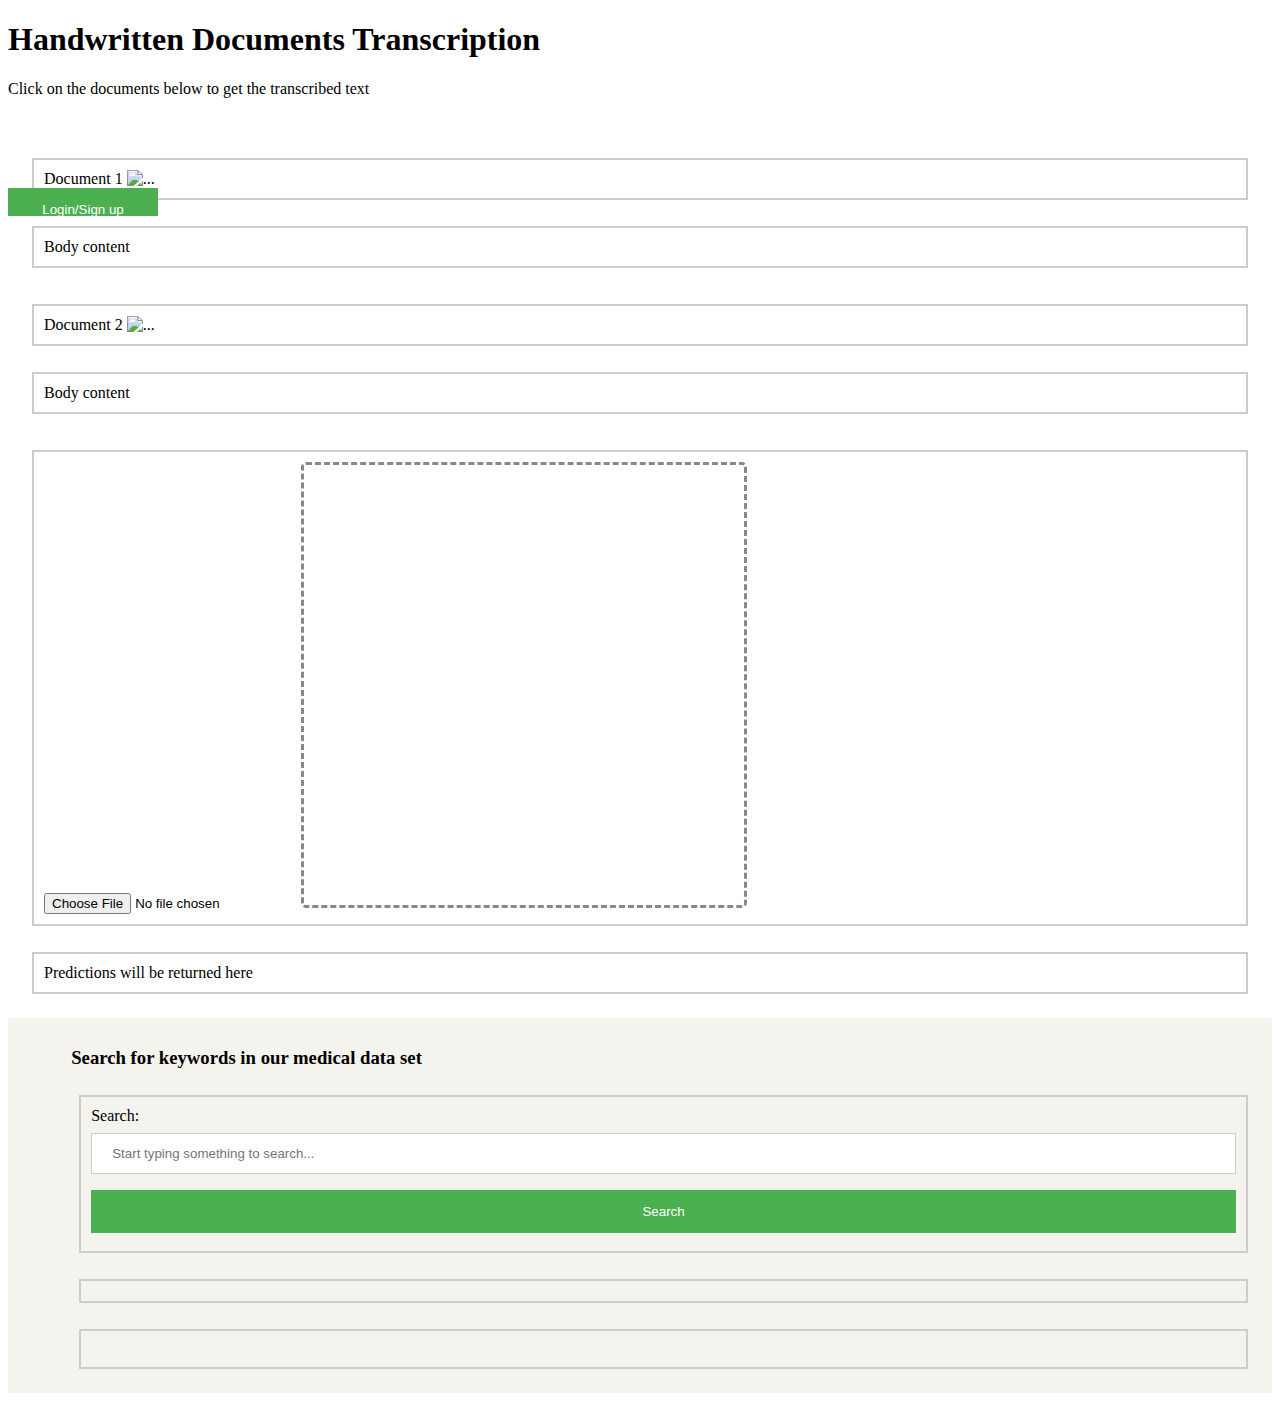
==== crnn.pytorch/templates/index.html @ c0dd2a09 "updated UI" ====
<!doctype html>
<html lang="en">
<head>
    <title>Hello, world!</title>
    <!-- Required meta tags -->
    <meta charset="utf-8">
    <meta name="viewport" content="width=device-width, initial-scale=1, shrink-to-fit=yes">

    <!-- Bootstrap CSS -->
    <link rel="stylesheet" href="https://maxcdn.bootstrapcdn.com/bootstrap/4.0.0-beta.2/css/bootstrap.min.css" integrity="sha384-PsH8R72JQ3SOdhVi3uxftmaW6Vc51MKb0q5P2rRUpPvrszuE4W1povHYgTpBfshb" crossorigin="anonymous">
    <link href="../static/styles/index.css" rel="stylesheet">
    <link rel="stylesheet" href="https://cdnjs.cloudflare.com/ajax/libs/font-awesome/4.7.0/css/font-awesome.min.css">
    <script src="https://code.jquery.com/jquery-latest.js"></script>
    <script src="https://code.jquery.com/jquery-3.2.1.min.js"></script>
    <script src="https://cdnjs.cloudflare.com/ajax/libs/popper.js/1.12.3/umd/popper.min.js" integrity="sha384-vFJXuSJphROIrBnz7yo7oB41mKfc8JzQZiCq4NCceLEaO4IHwicKwpJf9c9IpFgh" crossorigin="anonymous"></script>
    <script src="https://maxcdn.bootstrapcdn.com/bootstrap/4.0.0-beta.2/js/bootstrap.min.js" integrity="sha384-alpBpkh1PFOepccYVYDB4do5UnbKysX5WZXm3XxPqe5iKTfUKjNkCk9SaVuEZflJ" crossorigin="anonymous"></script>

    <script type=text/javascript>
        const api = "";
        const imageEndpoint = api + "/image_txt";
//        var modal = document.getElementById('id01');


        function transcribeDoc(image_id){
            var id = image_id.charAt(image_id.length-1);
            var spinning_icon = '<i class="fa fa-spinner fa-spin" style="font-size:24px;" id="spinning"></i>';
            var tmp = '<p id ="waiting">Transcribing documents. This may take a while...</p>';
            $('div#text' + id).append(spinning_icon,tmp);
//            spinning_icon.style.display = 'block';
            $.ajax({
                url: imageEndpoint,
                dataType: 'text',
                type: 'POST',
//                contentType: 'text',
                data: {"index":id},
                success:function (response) {
                    console.log(response);
                    document.getElementById('spinning').remove();
                    document.getElementById('waiting').remove();
                    $('div#text' + id).text(response);


                }
            });


        }



        var canvas;
        var context;



        function el(id){return document.getElementById(id);} // Get elem by ID

        function readImage() {
            if ( this.files && this.files[0] ) {
                var FR= new FileReader();
                FR.onload = function(e) {
                    var img = new Image();
                    img.addEventListener("load", function() {
                        var hRatio = canvas.width  / img.width    ;
                        var vRatio =  canvas.height / img.height  ;
                        var ratio  = Math.min ( hRatio, vRatio );
                        var centerShift_x = ( canvas.width - img.width*ratio ) / 2;
                        var centerShift_y = ( canvas.height - img.height*ratio ) / 2;
                        context.clearRect(0,0,canvas.width, canvas.height);
                        context.drawImage(img, 0,0, img.width, img.height,
                            centerShift_x,centerShift_y,img.width*ratio, img.height*ratio);
                    });
                    img.src = e.target.result;
                };
                FR.readAsDataURL( this.files[0] );
            }
        }

        function searchKeywords(data){
            var keyword = data.value;
            console.log(keyword);
            $.ajax({
                url: '/search_txt',
                dataType: 'text',
                type: 'POST',
//                contentType: 'application/json',
                data:{"keyword":keyword},
                success:function (response) {
                    console.log(response);
                    var jsonresult = $.parseJSON(response);
                    processSearch(jsonresult);
                }
            });
        }

        function processSearch(data){
            var fileName = data.name;
            var transcribedText = data.text;
            $('div#searchFileName').text(fileName);
            $('p#searchResult').text(transcribedText);

        }


        $(function() {
            el("fileUpload").addEventListener("change", readImage, false);
            canvas  = el("canvas");
            context = canvas.getContext("2d");

            $('.tt-query').css('background-color','#fff');

        });

    </script>
</head>
<body>

<div class="jumbotron text-center">
    <a href="login.html"> <button type="button" class="btn btn-success">Login/Sign up</button></a>
    <h1>Handwritten Documents Transcription</h1>
    <p>Click on the documents below to get the transcribed text</p>

</div>



<div class="container">
    <div class="row" style="padding-top: 10px">
        <div class="col-md-5">
            Document 1
            <img src="../static/01.png" class="img-responsive" id="image1" onclick="transcribeDoc(this.id)" alt="...">
        </div>
        <div class="col-md-6" id="text1">
            Body content
        </div>
    </div>
    <div class="row" style="padding-top: 10px">
        <div class="col-md-5">
            Document 2
            <img src="../static/02.png" class="img-responsive" id="image2" onclick="transcribeDoc(this.id)" alt="...">
        </div>
        <div class="col-md-6" id="text2">
            Body content
        </div>
    </div>
    <div class="row" style="padding-top: 10px">
        <div class="col-md-5">
            <input type='file' id="fileUpload" />
            <canvas id="canvas" width="440" height="440" onclick="transcribeDoc('image3')" style="border: dashed; border-radius: 5px;border-color: #888888">
                <!--<img src="../static/placeholder.png" class="img-responsive" id="placeholerImage" alt="...">-->
            </canvas>
        </div>
        <div class="col-md-6" id="text3">
            Predictions will be returned here
        </div>
    </div>
</div>

<div class="container" style="background-color: #F5F3EE; padding-left: 5%; padding-top: 10px;">
    <div class="row">
        <h3>Search for keywords in our medical data set</h3>
    </div>
    <div class="row">
        <div class="well">
            <div class="form-group">
                <label>Search:</label>
                <input class="form-control" id="query" placeholder="Start typing something to search..." type="text">
            </div>
            <button type="submit" class="btn btn-primary" onclick="searchKeywords(document.getElementById('query'))">Search</button>
        </div>
    </div>
    <div class="row">
        <div class="col-md-4" id = "searchFileName"></div>
            <!--<p id = "searchFileName"></p>-->
        <div class="col-md-6">
            <p id="searchResult"></p>
        </div>

    </div>

</div>

<!--<div class = "container">-->
    <!--<input type='file' id="fileUpload" />-->
    <!--<canvas id="canvas" width="900" height="600"></canvas>-->
<!--</div>-->


<!-- Optional JavaScript -->
<!-- jQuery first, then Popper.js, then Bootstrap JS -->
<!--<script src="https://code.jquery.com/jquery-3.2.1.slim.min.js" integrity="sha384-KJ3o2DKtIkvYIK3UENzmM7KCkRr/rE9/Qpg6aAZGJwFDMVNA/GpGFF93hXpG5KkN" crossorigin="anonymous"></script>-->
<!--<script src="https://cdnjs.cloudflare.com/ajax/libs/popper.js/1.12.3/umd/popper.min.js" integrity="sha384-vFJXuSJphROIrBnz7yo7oB41mKfc8JzQZiCq4NCceLEaO4IHwicKwpJf9c9IpFgh" crossorigin="anonymous"></script>-->
<!--<script src="https://maxcdn.bootstrapcdn.com/bootstrap/4.0.0-beta.2/js/bootstrap.min.js" integrity="sha384-alpBpkh1PFOepccYVYDB4do5UnbKysX5WZXm3XxPqe5iKTfUKjNkCk9SaVuEZflJ" crossorigin="anonymous"></script>-->
</body>
</html>
---- crnn.pytorch/static/styles/index.css ----
img {
    max-width: 100%;
    max-height: 100%;
}

.jumbotron {
    height: auto;
}


.jumbotron button {
    /*position: relative;*/
    position:absolute;
    float: right;
    top: 20%;
    margin-right:20px;
    width: 150px;
    height: 25px;
}


.row > div {
    margin-top:10px;
    padding: 20px;
    outline: 2px solid #ccc;
    outline-offset: -10px;
    -moz-outline-radius: 10px;
    -webkit-outline-radius: 10px;
}



#imageList img{
    padding-left: 0px;
    padding-right: 0px;
}

input[type=text], input[type=password] {
    width: 100%;
    padding: 12px 20px;
    margin: 8px 0;
    display: inline-block;
    border: 1px solid #ccc;
    box-sizing: border-box;
}

/* Set a style for all buttons */
button {
    background-color: #4CAF50;
    color: white;
    padding: 14px 20px;
    margin: 8px 0;
    border: none;
    cursor: pointer;
    width: 100%;
}

button:hover {
    opacity: 0.8;
}

/* Extra styles for the cancel button */
.cancelbtn {
    width: auto;
    padding: 10px 18px;
    background-color: #f44336;
}

/* Center the image and position the close button */
.imgcontainer {
    text-align: center;
    margin: 24px 0 12px 0;
    position: relative;
}

img.avatar {
    width: 40%;
    border-radius: 50%;
}

.container {
    padding: 16px;
}

span.psw {
    float: right;
    padding-top: 16px;
}

/* The Modal (background) */
.modal {
    display: none; /* Hidden by default */
    position: fixed; /* Stay in place */
    z-index: 1; /* Sit on top */
    left: 0;
    top: 0;
    width: 100%; /* Full width */
    height: 100%; /* Full height */
    overflow: auto; /* Enable scroll if needed */
    background-color: rgb(0,0,0); /* Fallback color */
    background-color: rgba(0,0,0,0.4); /* Black w/ opacity */
    padding-top: 60px;
}

/* Modal Content/Box */
.modal-content {
    background-color: #fefefe;
    margin: 5% auto 15% auto; /* 5% from the top, 15% from the bottom and centered */
    border: 1px solid #888;
    width: 80%; /* Could be more or less, depending on screen size */
}

/* The Close Button (x) */
.close {
    position: absolute;
    right: 25px;
    top: 0;
    color: #000;
    font-size: 35px;
    font-weight: bold;
}

.close:hover,
.close:focus {
    color: red;
    cursor: pointer;
}

/* Add Zoom Animation */
.animate {
    -webkit-animation: animatezoom 0.6s;
    animation: animatezoom 0.6s
}

@-webkit-keyframes animatezoom {
    from {-webkit-transform: scale(0)}
    to {-webkit-transform: scale(1)}
}

@keyframes animatezoom {
    from {transform: scale(0)}
    to {transform: scale(1)}
}

/* Change styles for span and cancel button on extra small screens */
@media screen and (max-width: 300px) {
    span.psw {
        display: block;
        float: none;
    }
    .cancelbtn {
        width: 100%;
    }
}

.twitter-typeahead{
    width:100%;
}

.twitter-typeahead .tt-query,
.twitter-typeahead .tt-hint {
    margin-bottom: 0;
}
.tt-dropdown-menu {
    min-width: 160px;
    margin-top: 2px;
    padding: 5px 0;
    background-color: #fff;
    border: 1px solid #ccc;
    border: 1px solid rgba(0,0,0,.2);
    *border-right-width: 2px;
    *border-bottom-width: 2px;
    -webkit-border-radius: 6px;
    -moz-border-radius: 6px;
    border-radius: 6px;
    -webkit-box-shadow: 0 5px 10px rgba(0,0,0,.2);
    -moz-box-shadow: 0 5px 10px rgba(0,0,0,.2);
    box-shadow: 0 5px 10px rgba(0,0,0,.2);
    -webkit-background-clip: padding-box;
    -moz-background-clip: padding;
    background-clip: padding-box;
    width:100%;
}

.tt-suggestion {
    display: block;
    padding: 3px 20px;
}

.tt-suggestion.tt-is-under-cursor {
    color: #fff;
    background-color: #0081c2;
    background-image: -moz-linear-gradient(top, #0088cc, #0077b3);
    background-image: -webkit-gradient(linear, 0 0, 0 100%, from(#0088cc), to(#0077b3));
    background-image: -webkit-linear-gradient(top, #0088cc, #0077b3);
    background-image: -o-linear-gradient(top, #0088cc, #0077b3);
    background-image: linear-gradient(to bottom, #0088cc, #0077b3);
    background-repeat: repeat-x;
    filter: progid:DXImageTransform.Microsoft.gradient(startColorstr='#ff0088cc', endColorstr='#ff0077b3', GradientType=0)
}

.tt-suggestion.tt-is-under-cursor a {
    color: #fff;
}

.tt-suggestion p {
    margin: 0;
}
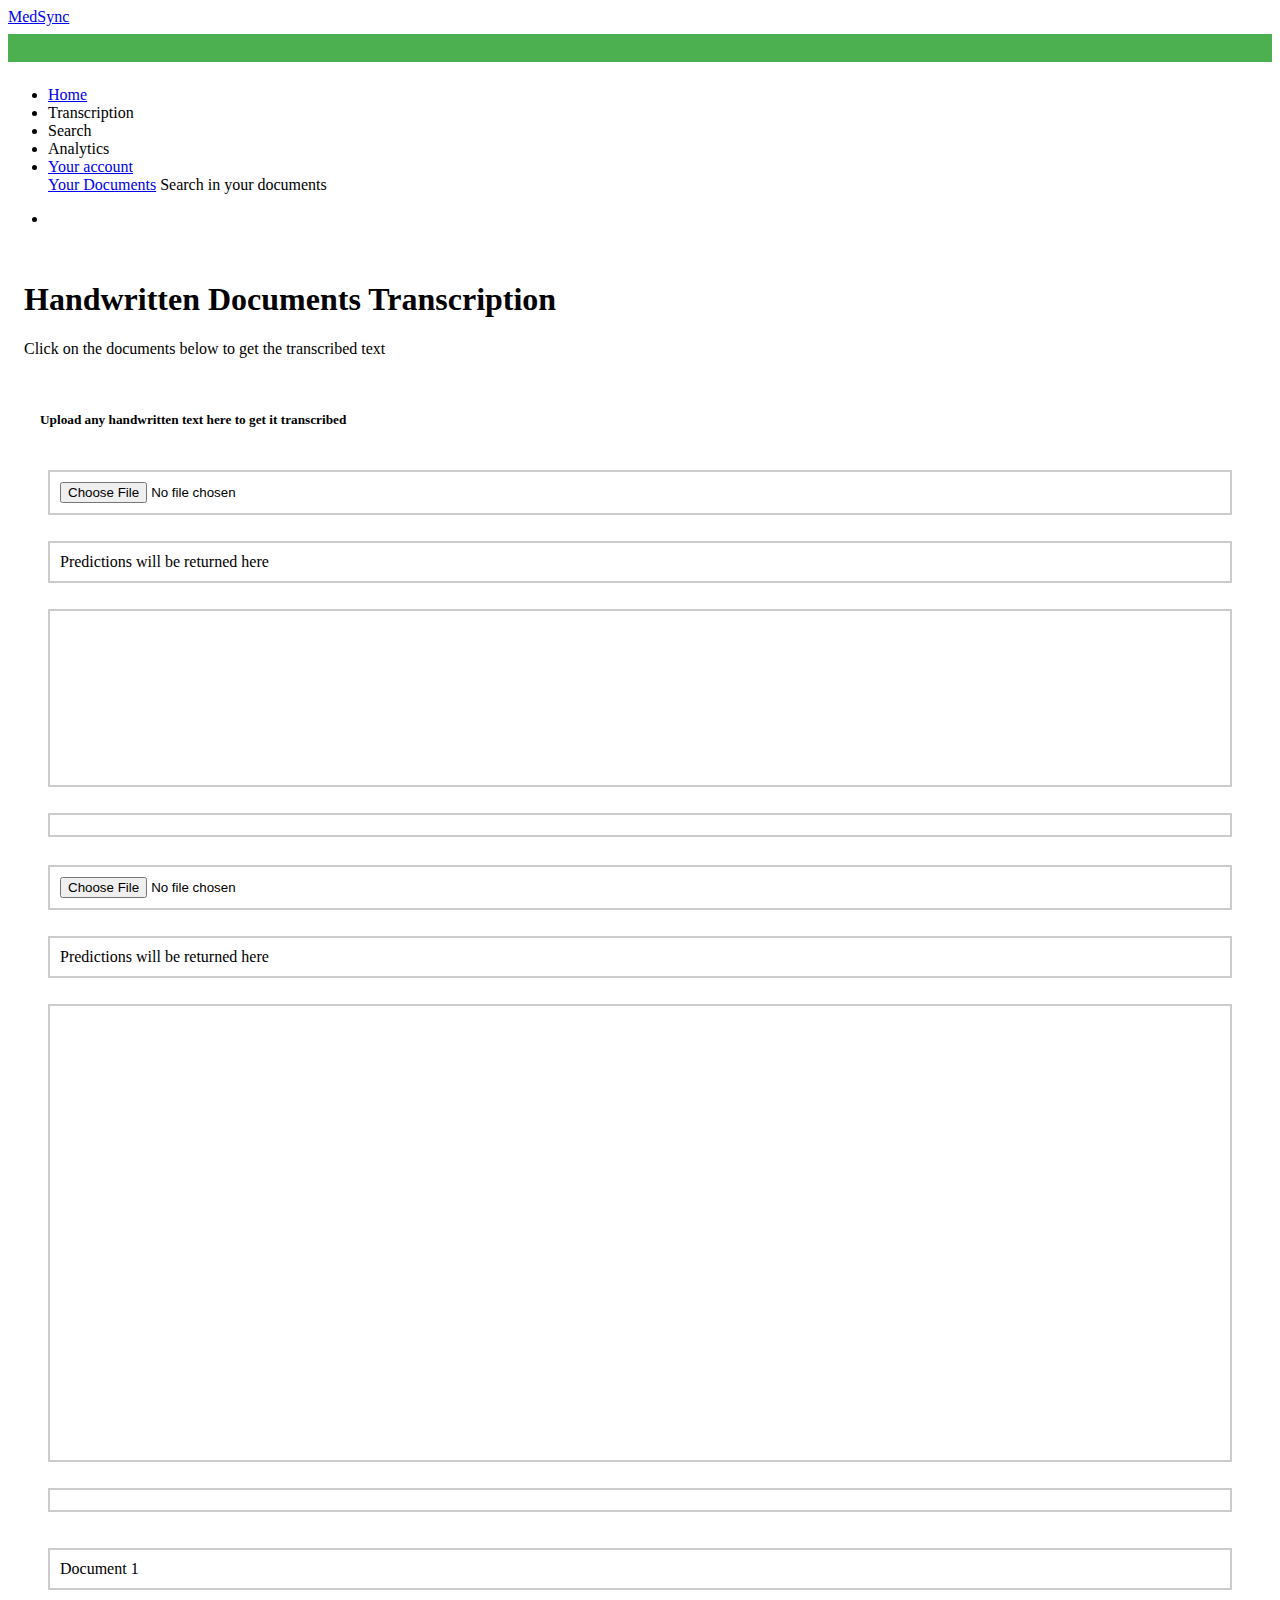
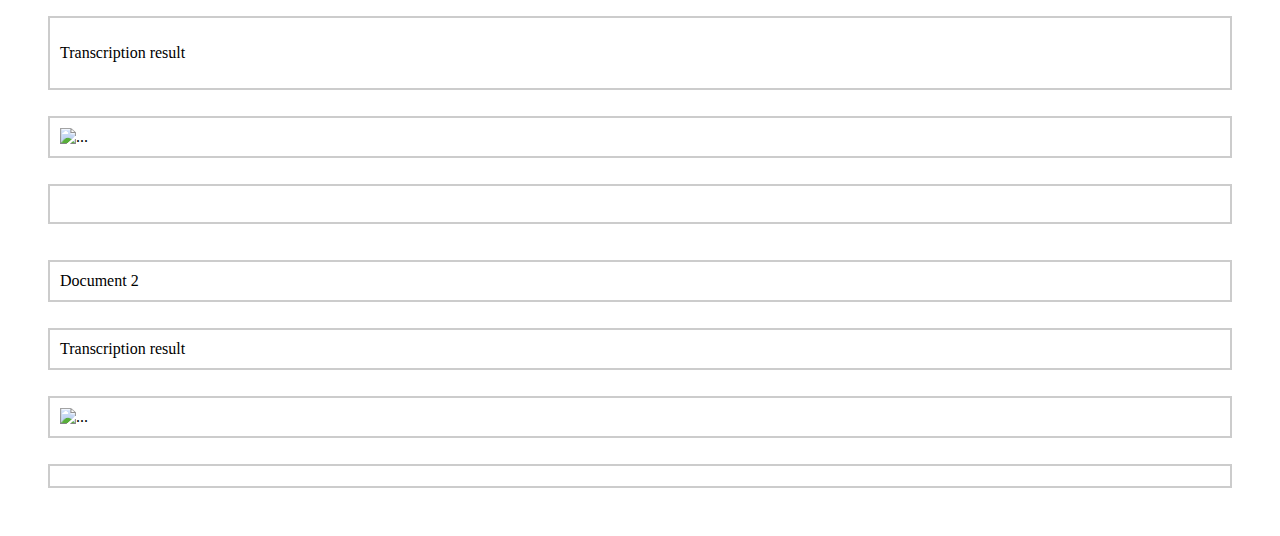
==== commit 0b860331: "update index.html" ====
--- a/crnn.pytorch/templates/index.html
+++ b/crnn.pytorch/templates/index.html
@@ -1,7 +1,7 @@
 <!doctype html>
 <html lang="en">
 <head>
-    <title>Hello, world!</title>
+    <title>MedSync</title>
     <!-- Required meta tags -->
     <meta charset="utf-8">
     <meta name="viewport" content="width=device-width, initial-scale=1, shrink-to-fit=yes">
@@ -9,12 +9,15 @@
     <!-- Bootstrap CSS -->
     <link rel="stylesheet" href="https://maxcdn.bootstrapcdn.com/bootstrap/4.0.0-beta.2/css/bootstrap.min.css" integrity="sha384-PsH8R72JQ3SOdhVi3uxftmaW6Vc51MKb0q5P2rRUpPvrszuE4W1povHYgTpBfshb" crossorigin="anonymous">
     <link href="../static/styles/index.css" rel="stylesheet">
+    <!--<link rel="stylesheet" href="https://maxcdn.bootstrapcdn.com/bootstrap/3.3.7/css/bootstrap.min.css">-->
     <link rel="stylesheet" href="https://cdnjs.cloudflare.com/ajax/libs/font-awesome/4.7.0/css/font-awesome.min.css">
     <script src="https://code.jquery.com/jquery-latest.js"></script>
     <script src="https://code.jquery.com/jquery-3.2.1.min.js"></script>
+
     <script src="https://cdnjs.cloudflare.com/ajax/libs/popper.js/1.12.3/umd/popper.min.js" integrity="sha384-vFJXuSJphROIrBnz7yo7oB41mKfc8JzQZiCq4NCceLEaO4IHwicKwpJf9c9IpFgh" crossorigin="anonymous"></script>
     <script src="https://maxcdn.bootstrapcdn.com/bootstrap/4.0.0-beta.2/js/bootstrap.min.js" integrity="sha384-alpBpkh1PFOepccYVYDB4do5UnbKysX5WZXm3XxPqe5iKTfUKjNkCk9SaVuEZflJ" crossorigin="anonymous"></script>
-
+    <script src="https://maxcdn.bootstrapcdn.com/bootstrap/3.3.7/js/bootstrap.min.js"></script>
+    <!--<script src="vendor/mark.js/dist/mark.min.js"></script>-->
     <script type=text/javascript>
         const api = "";
         const imageEndpoint = api + "/image_txt";
@@ -38,18 +41,40 @@
                     document.getElementById('spinning').remove();
                     document.getElementById('waiting').remove();
                     $('div#text' + id).text(response);
-
-
                 }
             });
 
 
         }
 
+        function transcribeWord(){
+            var wordImage = document.getElementById('canvasWord');
+            var dataURL = wordImage.toDataURL();
+            console.log(dataURL);
+//            var spinning_icon = '<i class="fa fa-spinner fa-spin" style="font-size:24px;" id="spinning"></i>';
+//            $('div#wordOutput').append(spinning_icon);
+            $.ajax({
+                url: "/single_image",
+                dataType: 'text',
+                type: 'POST',
+                data: {"image":dataURL},
+                success:function (response) {
+                    console.log(response);
+//                    document.getElementById('spinning').remove();
+//                    document.getElementById('waiting').remove();
+//                    $('div#text' + id).text(response);
+                }
+            });
+
+
+        }
+
 
 
         var canvas;
         var context;
+        var wordCanvas;
+        var wordContext;
 
 
 
@@ -76,31 +101,108 @@
             }
         }
 
+        function readWord() {
+            if ( this.files && this.files[0] ) {
+                var FR= new FileReader();
+                FR.onload = function(e) {
+                    var img = new Image();
+                    img.addEventListener("load", function() {
+                        var hRatio = canvas.width  / img.width    ;
+                        var vRatio =  canvas.height / img.height  ;
+                        var ratio  = Math.min ( hRatio, vRatio );
+                        var centerShift_x = ( wordCanvas.width - img.width*ratio ) / 2;
+                        var centerShift_y = ( wordCanvas.height - img.height*ratio ) / 2;
+                        wordContext.clearRect(0,0,wordCanvas.width, wordCanvas.height);
+                        wordContext.drawImage(img, 0,0, img.width, img.height,
+                            centerShift_x,centerShift_y,img.width*ratio, img.height*ratio);
+                    });
+                    img.src = e.target.result;
+                };
+                FR.readAsDataURL( this.files[0] );
+            }
+        }
+
         function searchKeywords(data){
-            var keyword = data.value;
-            console.log(keyword);
+            $("#searchResult").empty();
+            var keywords = data.value;
+            console.log(keywords);
             $.ajax({
                 url: '/search_txt',
                 dataType: 'text',
                 type: 'POST',
 //                contentType: 'application/json',
-                data:{"keyword":keyword},
+                data:{"keyword":keywords},
                 success:function (response) {
-                    console.log(response);
+                    console.log(keywords);
                     var jsonresult = $.parseJSON(response);
-                    processSearch(jsonresult);
+                    processSearch(jsonresult,keywords);
                 }
             });
         }
 
-        function processSearch(data){
-            var fileName = data.name;
-            var transcribedText = data.text;
-            $('div#searchFileName').text(fileName);
-            $('p#searchResult').text(transcribedText);
-
-        }
-
+        function processSearch(data,keywords){
+            var fileName;
+            var imgName;
+            var imgComp;
+            var transcribedText;
+            var eachEntry;
+//            var highlightedText;
+            for (i = 0; i < data.length; i++) {
+                var each = data[i];
+                fileName = each.name;
+                transcribedText = each.text;
+//                var textHtml = '<p>' + transcribedText + '/<p>';
+
+//                highlightedText = highlight(transcribedText,keywords);
+                imgName = fileName +'.png';
+                imgComp = '<img src="../static/TranscriptionImages/' + imgName + '">';
+                eachEntry = '<div class="row">\n' +
+                    '        <div class="col-md-4">'+fileName+imgComp+'</div>\n' +
+                    '        <div class="col-md-6">\n' +
+                    '            <p>'+transcribedText+'</p>\n' +
+                    '        </div>\n' +
+                    '    </div>';
+                $('#searchResult').append(eachEntry);
+//                var context = document.querySelector("#searchResult");
+//                var instance = new Mark(context);
+//                instance.markRegExp(/lorem/gmi);
+//                $('div#searchFileName'+).text(fileName);
+//                $('div#searchFileName').append(imgComp);
+//                $('p#searchResult').text(transcribedText);
+            }
+
+        }
+
+//        function highlight(data,keywords){
+//            var wordLists = keywords.split(',');
+//            var word;
+//            for(i = 0; i < wordLists.length; i++){
+//                word = wordLists[i];
+////                data.indexOf(word);
+//                $(".context").markRegExp(/Lorem/gmi);
+//
+//            }
+//            return data;
+//
+//        }
+
+        function showSearch(){
+            document.getElementById('insights').style.display = 'none';
+            document.getElementById('transcription').style.display = 'none';
+            document.getElementById('searchFunction').style.display = 'inline';
+        }
+
+        function showTranscription() {
+            document.getElementById('searchFunction').style.display = 'none';
+            document.getElementById('insights').style.display = 'none';
+            document.getElementById('transcription').style.display = 'inline';
+        }
+
+        function showInsights() {
+            document.getElementById('transcription').style.display = 'none';
+            document.getElementById('searchFunction').style.display = 'none';
+            document.getElementById('insights').style.display = 'inline';
+        }
 
         $(function() {
             el("fileUpload").addEventListener("change", readImage, false);
@@ -109,14 +211,60 @@
 
             $('.tt-query').css('background-color','#fff');
 
+            el("wordUpload").addEventListener("change", readWord, false);
+            wordCanvas  = el("canvasWord");
+            wordContext = wordCanvas.getContext("2d");
+
         });
 
     </script>
 </head>
+
 <body>
-
+<nav class="navbar navbar-expand-md navbar-dark bg-dark fixed-top">
+    <a class="navbar-brand" href="#">MedSync</a>
+    <button class="navbar-toggler" type="button" data-toggle="collapse" data-target="#navbarsExampleDefault" aria-controls="navbarsExampleDefault" aria-expanded="false" aria-label="Toggle navigation">
+        <span class="navbar-toggler-icon"></span>
+    </button>
+
+    <div class="collapse navbar-collapse" id="navbarsExampleDefault">
+        <ul class="navbar-nav mr-auto">
+            <li class="nav-item active">
+                <a class="nav-link" href="#">Home <span class="sr-only">(current)</span></a>
+            </li>
+            <li class="nav-item">
+                <a class="nav-link" onclick="showTranscription()">Transcription</a>
+            </li>
+            <li class="nav-item">
+                <a class="nav-link" onclick="showSearch()">Search</a>
+            </li>
+            <li class="nav-item">
+                <a class="nav-link" onclick="showInsights()">Analytics</a>
+            </li>
+            <li class="nav-item dropdown">
+                <a class="nav-link dropdown-toggle" href="http://example.com" id="dropdown01" data-toggle="dropdown" aria-haspopup="true" aria-expanded="false">Your account</a>
+                <div class="dropdown-menu" aria-labelledby="dropdown01">
+                    <a class="dropdown-item" href="#">Your Documents</a>
+                    <a class="dropdown-item" >Search in your documents</a>
+                    <!--<a class="dropdown-item" href="#">Something else here</a>-->
+                </div>
+            </li>
+        </ul>
+
+        <ul class="nav navbar-nav pull-xs-right">
+            <li class="nav-item">
+                <span style="color: white">Hello, Kelly!</span>
+            </li>
+        </ul>
+        <!--<form class="form-inline my-2 my-lg-0">-->
+        <!--<input class="form-control mr-sm-2" type="text" placeholder="Search" aria-label="Search">-->
+        <!--<button class="btn btn-outline-success my-2 my-sm-0" type="submit">Search</button>-->
+        <!--</form>-->
+    </div>
+</nav>
+<main role="main" class="container">
 <div class="jumbotron text-center">
-    <a href="login.html"> <button type="button" class="btn btn-success">Login/Sign up</button></a>
+    <!--<a href="login.html"> <button type="button" class="btn btn-success">Login/Sign up</button></a>-->
     <h1>Handwritten Documents Transcription</h1>
     <p>Click on the documents below to get the transcribed text</p>
 
@@ -124,39 +272,79 @@
 
 
 
-<div class="container">
-    <div class="row" style="padding-top: 10px">
-        <div class="col-md-5">
-            Document 1
-            <img src="../static/01.png" class="img-responsive" id="image1" onclick="transcribeDoc(this.id)" alt="...">
-        </div>
-        <div class="col-md-6" id="text1">
-            Body content
-        </div>
-    </div>
-    <div class="row" style="padding-top: 10px">
-        <div class="col-md-5">
-            Document 2
-            <img src="../static/02.png" class="img-responsive" id="image2" onclick="transcribeDoc(this.id)" alt="...">
-        </div>
-        <div class="col-md-6" id="text2">
-            Body content
-        </div>
-    </div>
-    <div class="row" style="padding-top: 10px">
+<div class="container" id="transcription">
+    <div class="row"><h5>Upload any handwritten text here to get it transcribed</h5></div>
+    <div class="row" style="padding-top: 2px">
+        <div class="col-md-5">
+            <input type='file' id="wordUpload" />
+        </div>
+        <div class="col-md-7">
+            Predictions will be returned here
+        </div>
+    </div>
+    <div class="row">
+        <div class="col-md-5">
+            <canvas id="canvasWord" width="430" height="150" onclick="transcribeWord()" >
+            </canvas>
+        </div>
+        <div class="col-md-7" id="wordOutput" >
+        </div>
+    </div>
+    <div class="row" style="padding-top: 2px">
         <div class="col-md-5">
             <input type='file' id="fileUpload" />
-            <canvas id="canvas" width="440" height="440" onclick="transcribeDoc('image3')" style="border: dashed; border-radius: 5px;border-color: #888888">
+        </div>
+        <div class="col-md-7">
+            Predictions will be returned here
+        </div>
+    </div>
+    <div class="row">
+        <div class="col-md-5">
+            <canvas id="canvas" width="430" height="430" onclick="transcribeDoc('image3')" >
+                <!--style="border: dashed; border-radius: 5px;border-color: #888888"-->
+                <!--style="border: solid; border-color: #888888; border-radius: 5px"-->
                 <!--<img src="../static/placeholder.png" class="img-responsive" id="placeholerImage" alt="...">-->
             </canvas>
         </div>
-        <div class="col-md-6" id="text3">
-            Predictions will be returned here
-        </div>
-    </div>
+        <div class="col-md-7" id="text3" >
+        </div>
+    </div>
+
+    <div class="row" style="padding-top: 10px">
+        <div class="col-md-5">
+            Document 1
+        </div>
+        <div class="col-md-7">
+            <p> Transcription result </p>
+        </div>
+    </div>
+    <div class="row">
+        <div class="col-md-5">
+            <img src="../static/p01-174cropped.png" class="img-responsive" id="image1" onclick="transcribeDoc(this.id)" alt="...">
+        </div>
+        <div class="col-md-7" id="text1">
+            <p></p>
+        </div>
+    </div>
+    <div class="row" style="padding-top: 10px">
+        <div class="col-md-5">
+            Document 2
+        </div>
+        <div class="col-md-7">
+            Transcription result
+        </div>
+    </div>
+    <div class="row">
+        <div class="col-md-5">
+            <img src="../static/p02-000cropped.png" class="img-responsive" id="image2" onclick="transcribeDoc(this.id)" alt="...">
+        </div>
+        <div class="col-md-7" id="text2">
+        </div>
+    </div>
+
 </div>
 
-<div class="container" style="background-color: #F5F3EE; padding-left: 5%; padding-top: 10px;">
+<div class="container" style="padding-left: 6%; padding-top: 10px;display: none;" id="searchFunction">
     <div class="row">
         <h3>Search for keywords in our medical data set</h3>
     </div>
@@ -169,17 +357,36 @@
             <button type="submit" class="btn btn-primary" onclick="searchKeywords(document.getElementById('query'))">Search</button>
         </div>
     </div>
-    <div class="row">
-        <div class="col-md-4" id = "searchFileName"></div>
-            <!--<p id = "searchFileName"></p>-->
-        <div class="col-md-6">
-            <p id="searchResult"></p>
-        </div>
-
-    </div>
+    <div id="searchResult"></div>
+    <!--<div class="row">-->
+        <!--<div class="col-md-4" id = "searchFileName"></div>-->
+        <!--<div class="col-md-6">-->
+            <!--<p id="searchResult"></p>-->
+        <!--</div>-->
+    <!--</div>-->
 
 </div>
 
+<div class="container" style="padding-left: 6%; padding-top: 5px;display: none;" id="insights">
+    <div class="row">
+        <h5>Insights extracted from the data set</h5>
+    </div>
+    <div class="col-md-7">
+        <img src="../static/clustering_image_updated.png" class="img-responsive">
+    </div>
+    <!--<div class="row">-->
+        <!--<div class="col-md-6">-->
+            <!--<img src="../static/wordFreq.jpeg" class="img-responsive" alt="...">-->
+        <!--</div>-->
+        <!--<div class="col-md-6">-->
+            <!--<img src="../static/" class="img-responsive" alt="..">-->
+        <!--</div>-->
+
+    <!--</div>-->
+
+
+</div>
+</main>
 <!--<div class = "container">-->
     <!--<input type='file' id="fileUpload" />-->
     <!--<canvas id="canvas" width="900" height="600"></canvas>-->
